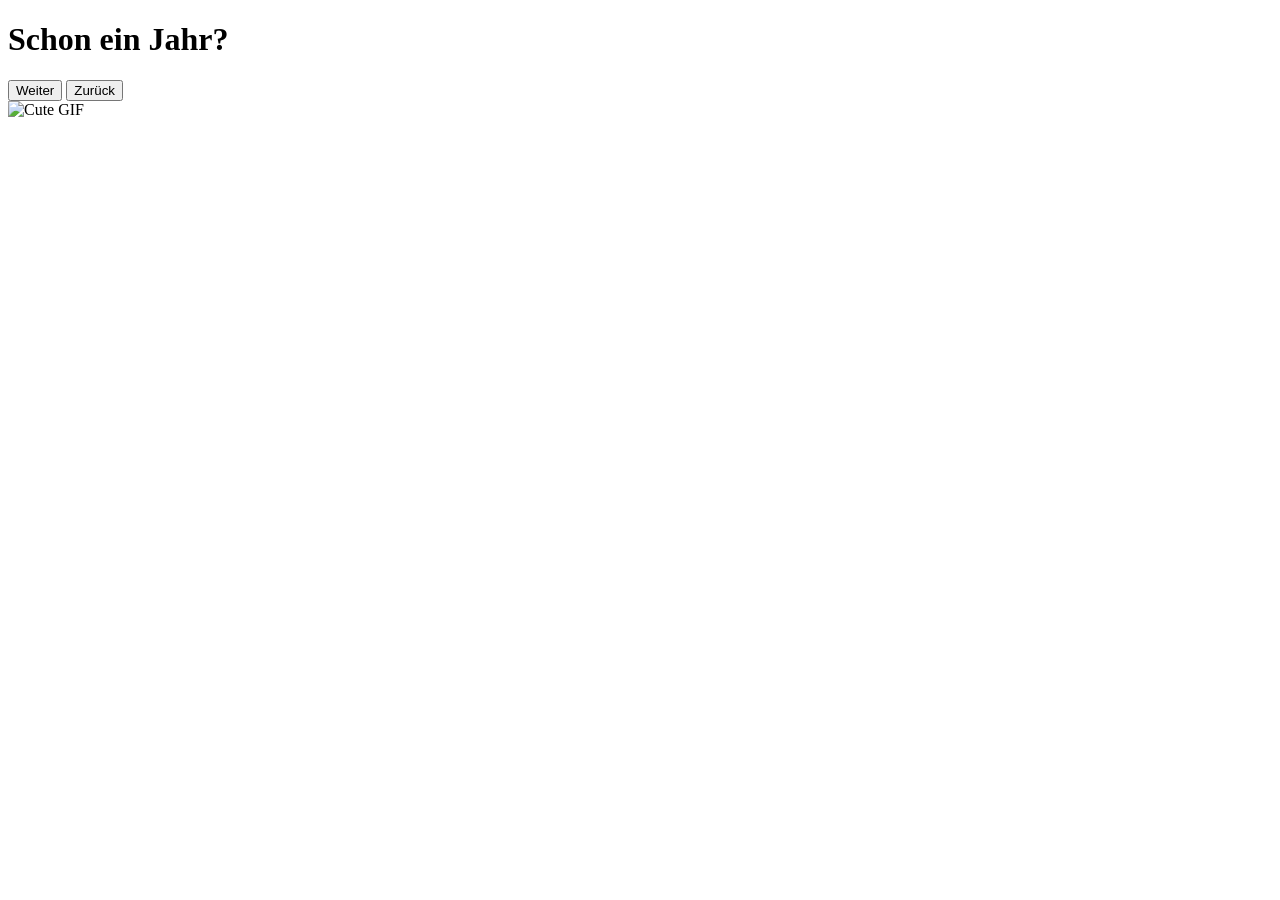
==== index.html @ 2441d00d "Add files via upload" ====
<!DOCTYPE html>
<html lang="en">
<head>
    <meta charset="UTF-8">
    <meta name="viewport" content="width=device-width, initial-scale=1.0">
    <title>Schon ein Jahr?</title>
    <link rel="stylesheet" href="styles.css">
</head>
<body>
    <div class="container">
        <h1>Schon ein Jahr?</h1>
        <div class="buttons">
            <button class="yes-button" onclick="handleYesClick()">Weiter</button>
            <button class="no-button" onclick="handleNoClick()">Zurück</button>
        </div>
        <div class="gif_container">
            <img src="https://media1.giphy.com/media/v1.Y2lkPTc5MGI3NjExbW5lenZyZHI5OXM2eW95b3pmMG40cWVrMDhtNjVuM3A4dGNxa2g2dSZlcD12MV9pbnRlcm5hbF9naWZfYnlfaWQmY3Q9cw/VM1fcpu2bKs1e2Kdbj/giphy.gif" alt="Cute GIF">
        </div>
    </div>
    <script src="script.js"></script>

</body>
</html>
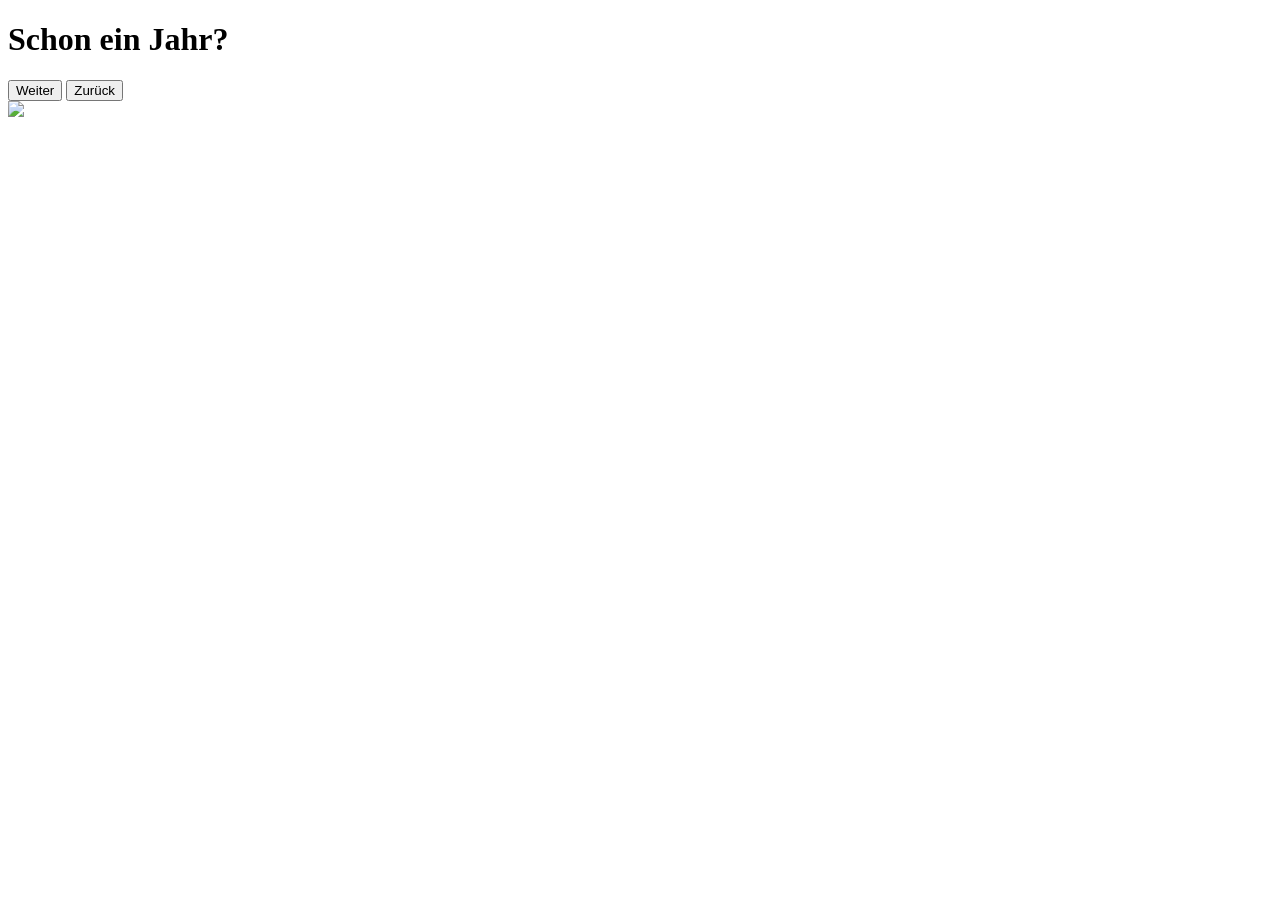
==== commit e19da5dd: "Update index.html" ====
--- a/index.html
+++ b/index.html
@@ -14,10 +14,10 @@
             <button class="no-button" onclick="handleNoClick()">Zurück</button>
         </div>
         <div class="gif_container">
-            <img src="https://media1.giphy.com/media/v1.Y2lkPTc5MGI3NjExbW5lenZyZHI5OXM2eW95b3pmMG40cWVrMDhtNjVuM3A4dGNxa2g2dSZlcD12MV9pbnRlcm5hbF9naWZfYnlfaWQmY3Q9cw/VM1fcpu2bKs1e2Kdbj/giphy.gif" alt="Cute GIF">
+            <img src="cat-time.png">
         </div>
     </div>
     <script src="script.js"></script>
 
 </body>
-</html>+</html>
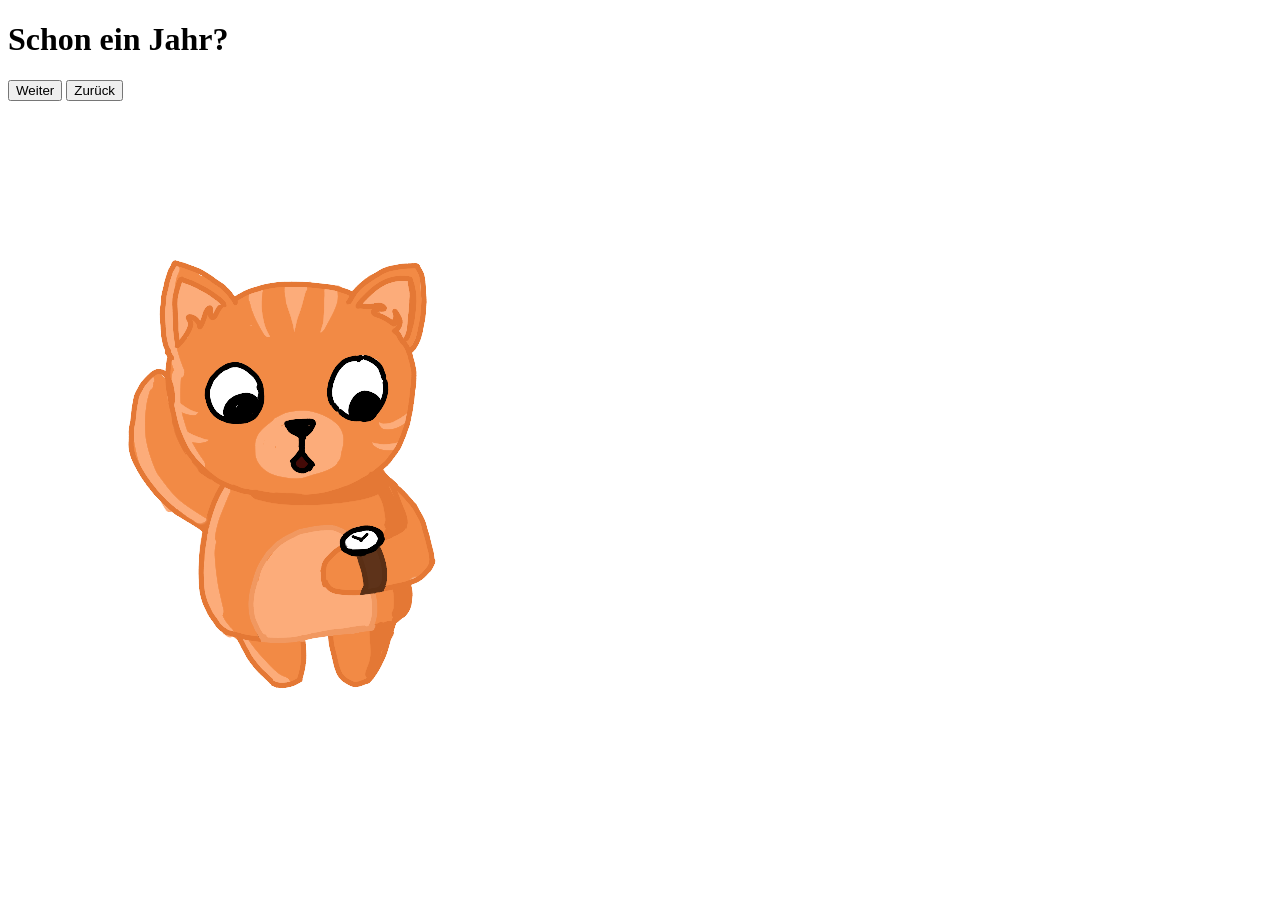
==== commit 6c006456: "Update index.html" ====
--- a/index.html
+++ b/index.html
@@ -14,7 +14,7 @@
             <button class="no-button" onclick="handleNoClick()">Zurück</button>
         </div>
         <div class="gif_container">
-            <img src="cat-time.png">
+            <img src="cat-heart.png">
         </div>
     </div>
     <script src="script.js"></script>
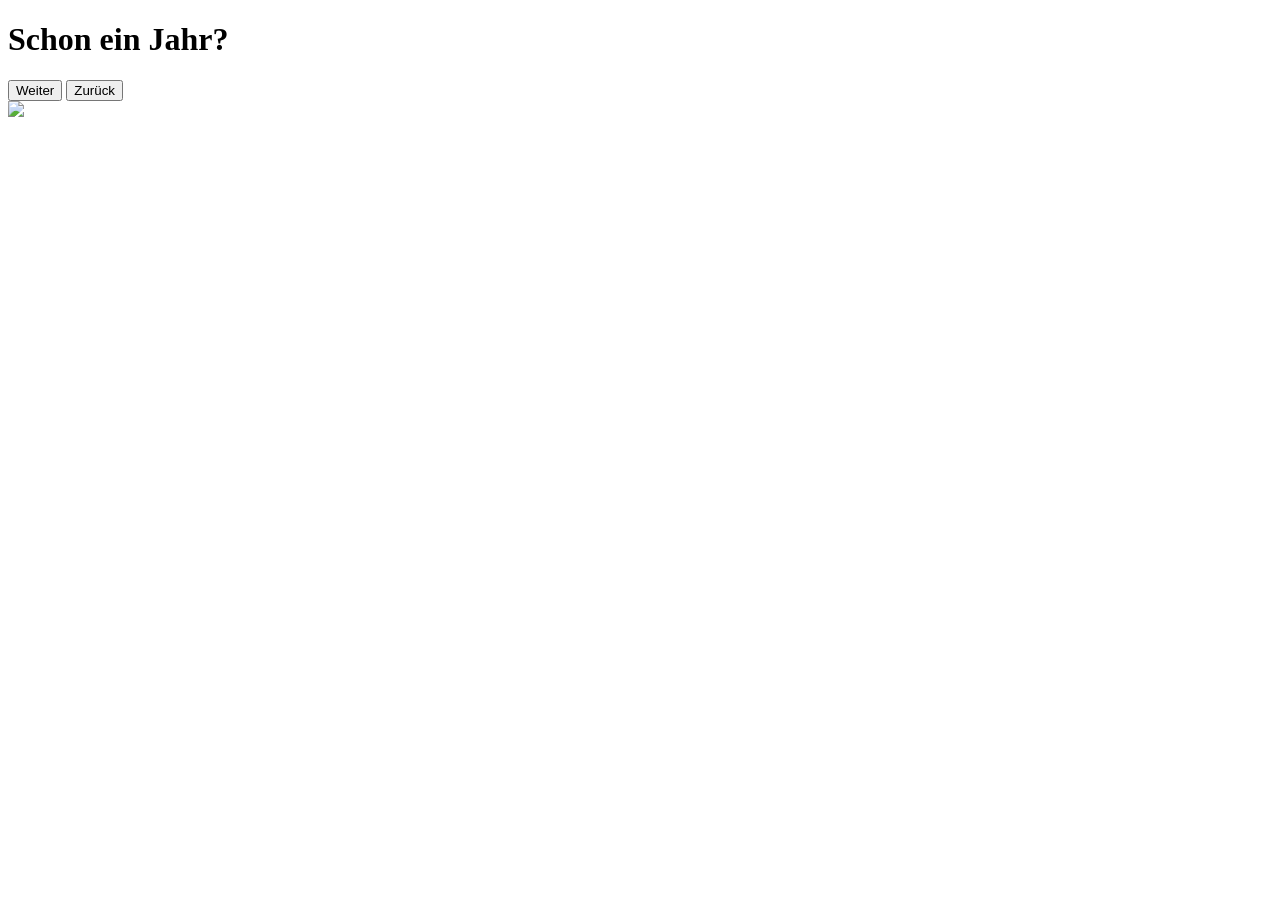
==== commit 5dba3173: "Update index.html" ====
--- a/index.html
+++ b/index.html
@@ -14,7 +14,7 @@
             <button class="no-button" onclick="handleNoClick()">Zurück</button>
         </div>
         <div class="gif_container">
-            <img src="cat-heart.png">
+            <img src="cat-time.png">
         </div>
     </div>
     <script src="script.js"></script>
